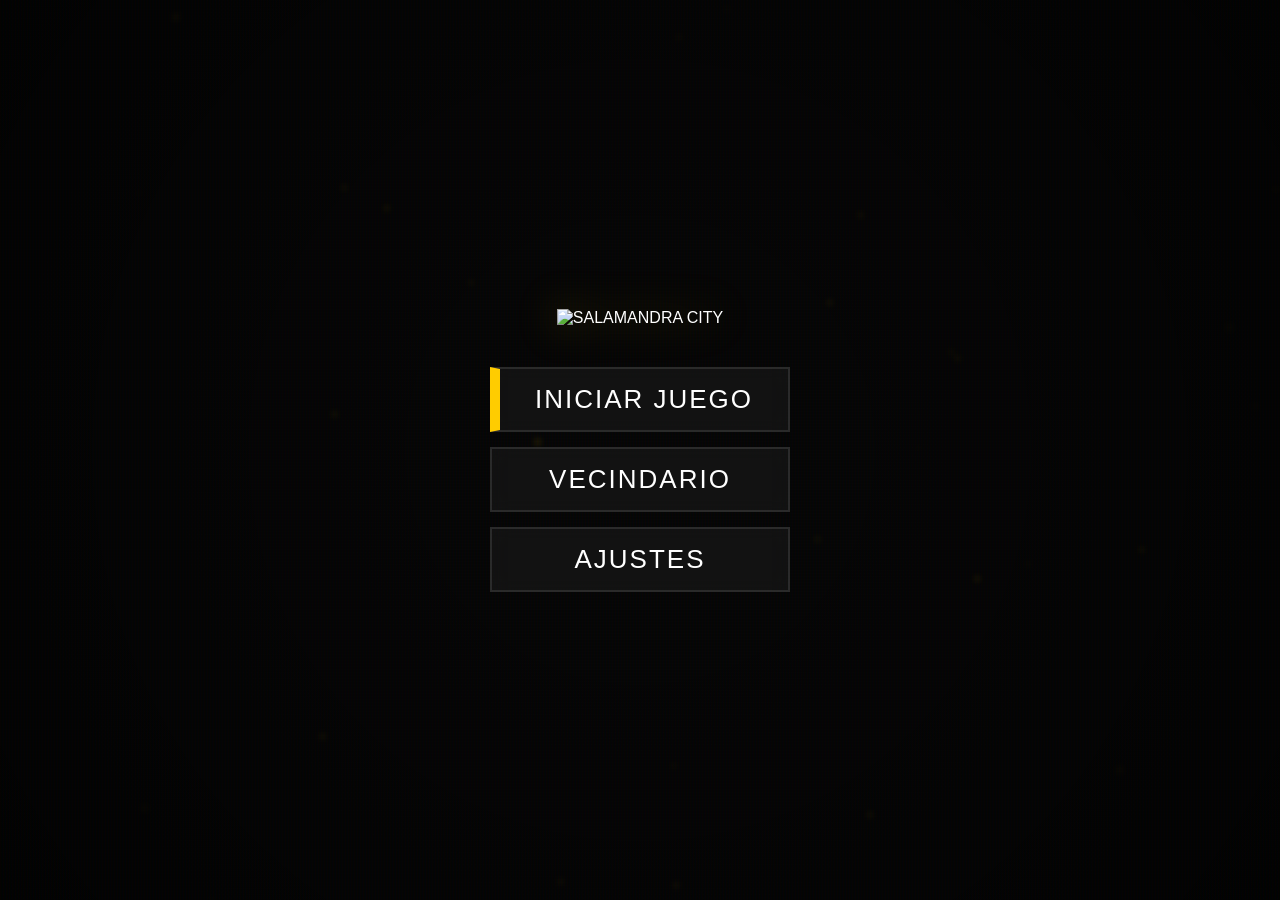
==== index.html @ 75cd7581 "Add files via upload" ====
<!DOCTYPE html>
<html lang="es">
<head>
    <meta charset="UTF-8">
    <meta name="viewport" content="width=device-width, initial-scale=1.0, maximum-scale=1.0, user-scalable=no">
    <title>Salamandra City - Menu Pro</title>
    <link href="https://fonts.cdnfonts.com/css/pricedown" rel="stylesheet">
    <style>
        :root { --accent: #ffcc00; --bg: #050505; --panel: rgba(10, 10, 10, 0.95); }
        * { margin: 0; padding: 0; box-sizing: border-box; outline: none; }

        body {
            background-color: var(--bg);
            height: 100vh;
            display: flex;
            justify-content: center;
            align-items: center;
            overflow: hidden;
            font-family: 'Pricedown', sans-serif;
            color: white;
        }

        /* FONDO DINÁMICO */
        #canvas-bg { position: absolute; top: 0; left: 0; z-index: 1; filter: blur(3px); opacity: 0.4; }
        .overlay { 
            position: absolute; top: 0; left: 0; width: 100%; height: 100%; 
            background: radial-gradient(circle, transparent 20%, rgba(0,0,0,0.8) 100%);
            z-index: 2; pointer-events: none;
        }

        /* CONTENEDOR UI */
        #ui-layer {
            position: relative;
            z-index: 10;
            display: flex;
            flex-direction: column;
            align-items: center;
            text-align: center;
        }

        .logo-box {
            animation: float 4s ease-in-out infinite;
            margin-bottom: 40px;
        }

        .logo-img {
            width: 85vw;
            max-width: 550px;
            filter: drop-shadow(0 0 20px rgba(255, 204, 0, 0.3));
        }

        /* BOTONES */
        .menu-nav { display: flex; flex-direction: column; gap: 15px; width: 300px; }

        .btn-gta {
            background: rgba(255, 255, 255, 0.05);
            color: #fff;
            padding: 15px;
            font-size: 26px;
            border: 2px solid rgba(255, 255, 255, 0.1);
            text-decoration: none;
            transition: 0.2s cubic-bezier(0.175, 0.885, 0.32, 1.275);
            backdrop-filter: blur(10px);
            cursor: pointer;
            letter-spacing: 2px;
            position: relative;
            overflow: hidden;
            text-align: center;
        }

        .btn-gta:hover {
            background: #fff;
            color: #000;
            transform: scale(1.05) skewX(-5deg);
            box-shadow: 0 0 25px rgba(255, 255, 255, 0.4);
        }

        .btn-gta.play { border-left: 10px solid var(--accent); }

        /* VENTANA DE AJUSTES (MODAL) */
        #settings-modal {
            position: fixed;
            top: 0; left: 0; width: 100%; height: 100%;
            background: rgba(0,0,0,0.9);
            z-index: 100;
            display: none; 
            justify-content: center;
            align-items: center;
            backdrop-filter: blur(10px);
        }

        .settings-panel {
            background: var(--panel);
            width: 90%;
            max-width: 400px;
            padding: 30px;
            border: 3px solid var(--accent);
            box-shadow: 0 0 40px rgba(255, 204, 0, 0.2);
            position: relative;
            transform: skewX(-2deg);
        }

        .settings-title { 
            font-size: 35px; 
            color: var(--accent); 
            margin-bottom: 25px; 
            border-bottom: 2px solid var(--accent);
            text-align: left;
        }

        .setting-row {
            display: flex;
            justify-content: space-between;
            align-items: center;
            margin-bottom: 20px;
            font-size: 22px;
        }

        /* SWITCH PARA AJUSTES */
        .switch { position: relative; display: inline-block; width: 50px; height: 26px; }
        .switch input { opacity: 0; width: 0; height: 0; }
        .slider {
            position: absolute; cursor: pointer; top: 0; left: 0; right: 0; bottom: 0;
            background-color: #222; transition: .4s; border: 1px solid #444;
        }
        .slider:before {
            position: absolute; content: ""; height: 18px; width: 18px;
            left: 4px; bottom: 3px; background-color: white; transition: .4s;
        }
        input:checked + .slider { background-color: var(--accent); }
        input:checked + .slider:before { transform: translateX(24px); background-color: black; }

        .btn-save {
            margin-top: 15px;
            padding: 12px;
            background: var(--accent);
            color: black;
            border: none;
            font-family: 'Pricedown', sans-serif;
            font-size: 22px;
            cursor: pointer;
            width: 100%;
            transition: 0.2s;
        }

        .btn-save:hover { background: white; transform: scale(1.02); }

        /* ANIMACIONES Y EFECTOS */
        @keyframes float { 0%, 100% { transform: translateY(0); } 50% { transform: translateY(-15px); } }
        .scanlines {
            position: absolute; top: 0; left: 0; width: 100%; height: 100%;
            background: linear-gradient(rgba(18, 16, 16, 0) 50%, rgba(0, 0, 0, 0.1) 50%), linear-gradient(90deg, rgba(255, 0, 0, 0.03), rgba(0, 255, 0, 0.01), rgba(0, 0, 255, 0.03));
            background-size: 100% 3px, 3px 100%;
            pointer-events: none; z-index: 5;
        }
    </style>
</head>
<body>

    <canvas id="canvas-bg"></canvas>
    <div class="overlay"></div>
    <div class="scanlines"></div>

    <div id="ui-layer">
        <div class="logo-box">
            <img src="recursos/ui/logo.png" alt="SALAMANDRA CITY" class="logo-img">
        </div>

        <nav class="menu-nav">
            <a href="game.html" class="btn-gta play" id="btn-play">INICIAR JUEGO</a>
            <a href="#" class="btn-gta" onclick="alert('Cargando mapa...')">VECINDARIO</a>
            <a href="#" class="btn-gta" id="btn-settings">AJUSTES</a>
        </nav>
    </div>

    <div id="settings-modal">
        <div class="settings-panel">
            <div class="settings-title">CONFIGURACIÓN</div>
            
            <div class="setting-row">
                <span>1ª PERSONA (FPS)</span>
                <label class="switch">
                    <input type="checkbox" id="check-fps">
                    <span class="slider"></span>
                </label>
            </div>

            <div class="setting-row">
                <span>MÚSICA</span>
                <label class="switch">
                    <input type="checkbox" id="check-music">
                    <span class="slider"></span>
                </label>
            </div>

            <div class="setting-row">
                <span>HORIZONTAL</span>
                <label class="switch">
                    <input type="checkbox" id="check-horizontal">
                    <span class="slider"></span>
                </label>
            </div>

            <button class="btn-save" id="btn-save-settings">ACEPTAR</button>
        </div>
    </div>

    <script>
        // --- SONIDO (Efectos de la UI) ---
        const audioCtx = new (window.AudioContext || window.webkitAudioContext)();
        function playBeep(freq, dur, vol) {
            if (audioCtx.state === 'suspended') audioCtx.resume();
            const osc = audioCtx.createOscillator();
            const gain = audioCtx.createGain();
            osc.type = 'sine';
            osc.frequency.setValueAtTime(freq, audioCtx.currentTime);
            gain.gain.setValueAtTime(vol, audioCtx.currentTime);
            gain.gain.exponentialRampToValueAtTime(0.0001, audioCtx.currentTime + dur);
            osc.connect(gain); gain.connect(audioCtx.destination);
            osc.start(); osc.stop(audioCtx.currentTime + dur);
        }

        // --- LÓGICA DE INTERFAZ ---
        const modal = document.getElementById('settings-modal');
        const checkFPS = document.getElementById('check-fps');
        const checkMusic = document.getElementById('check-music');
        const checkHorizontal = document.getElementById('check-horizontal');

        // Cargar preferencias guardadas al iniciar
        checkFPS.checked = localStorage.getItem('fps_mode') === 'true';
        // Si no hay configuración de música, por defecto que esté encendida (true)
        checkMusic.checked = localStorage.getItem('music_on') !== 'false'; 
        checkHorizontal.checked = localStorage.getItem('horizontal_mode') === 'true';

        document.querySelectorAll('.btn-gta').forEach(btn => {
            btn.onmouseenter = () => playBeep(900, 0.05, 0.02);
            
            btn.onclick = (e) => {
                if (btn.id === 'btn-settings') {
                    e.preventDefault();
                    playBeep(1100, 0.1, 0.05);
                    modal.style.display = 'flex';
                    return;
                }

                playBeep(1200, 0.15, 0.1);
                if (btn.id === 'btn-play') {
                    e.preventDefault();
                    setTimeout(() => window.location.href = btn.href, 200);
                }
            };
        });

        // Guardar preferencias al darle "Aceptar"
        document.getElementById('btn-save-settings').onclick = () => {
            playBeep(800, 0.1, 0.05);
            
            // Guardar en el localStorage
            localStorage.setItem('fps_mode', checkFPS.checked);
            localStorage.setItem('music_on', checkMusic.checked);
            localStorage.setItem('horizontal_mode', checkHorizontal.checked);
            
            modal.style.display = 'none';
        };

        // --- FONDO DE PARTÍCULAS ---
        const canvas = document.getElementById('canvas-bg');
        const ctx = canvas.getContext('2d');
        let dots = [];
        canvas.width = window.innerWidth;
        canvas.height = window.innerHeight;
        for(let i=0; i<40; i++) dots.push({x: Math.random()*canvas.width, y: Math.random()*canvas.height, s: Math.random()*2, vx: Math.random()-0.5, vy: Math.random()-0.5});

        function render() {
            ctx.clearRect(0,0,canvas.width, canvas.height);
            ctx.fillStyle = "#ffcc00";
            dots.forEach(d => {
                ctx.beginPath(); ctx.arc(d.x, d.y, d.s, 0, 7); ctx.fill();
                d.x += d.vx; d.y += d.vy;
                if(d.x<0 || d.x>canvas.width) d.vx*=-1;
                if(d.y<0 || d.y>canvas.height) d.vy*=-1;
            });
            requestAnimationFrame(render);
        }
        render();
    </script>
</body>
</html>
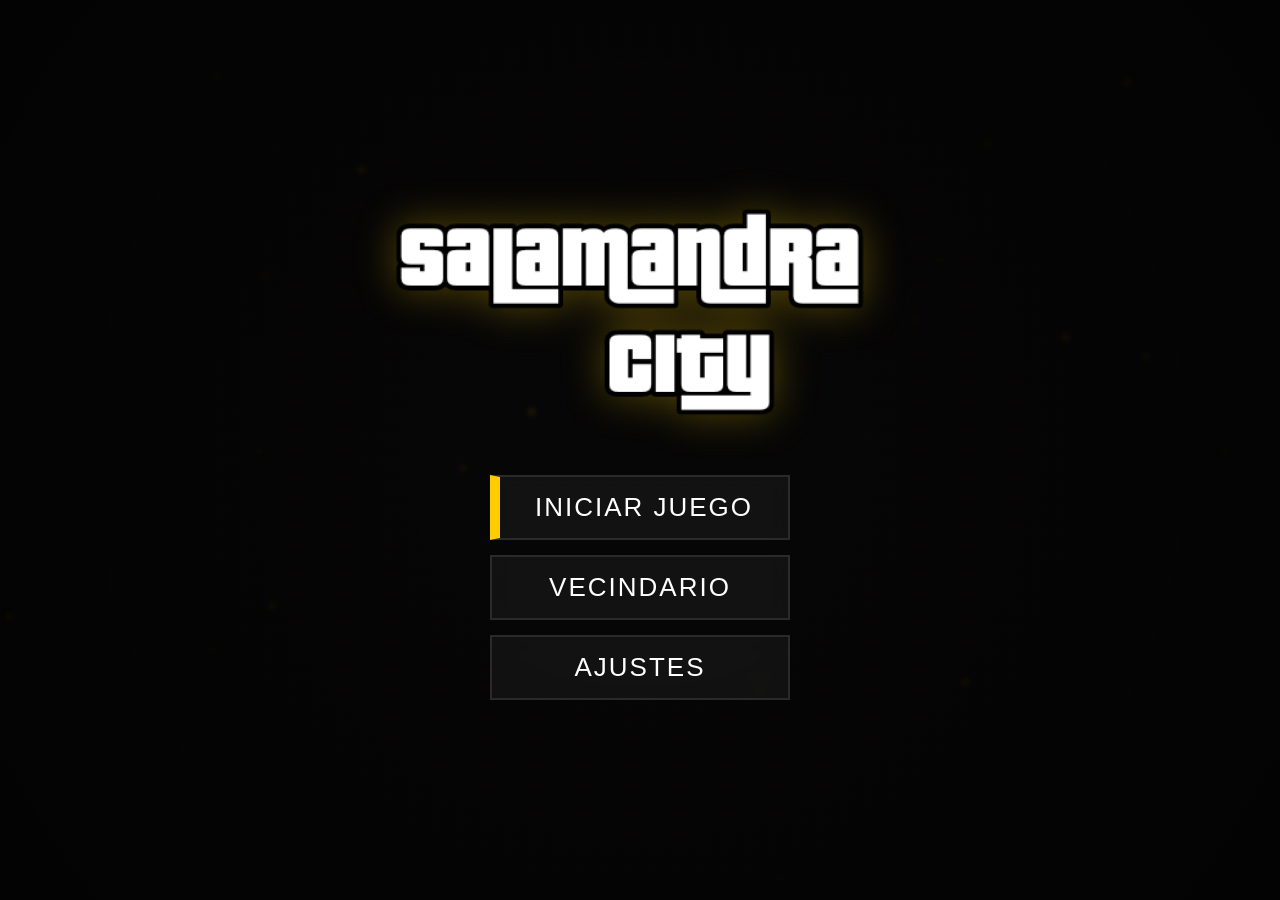
==== commit d31a64fe: "Update index.html" ====
--- a/index.html
+++ b/index.html
@@ -178,6 +178,15 @@
             <div class="settings-title">CONFIGURACIÓN</div>
             
             <div class="setting-row">
+                <span style="letter-spacing: 1px;">VISITAS TOTALES</span>
+                <div style="display: flex; align-items: center; background: #000; padding: 4px 8px; border: 1px solid var(--accent); box-shadow: 0 0 10px rgba(255, 204, 0, 0.2);">
+                    <img src="https://hitwebcounter.com/counter/counter.php?page=21484093&style=0040&nbdigits=5&type=page&initCount=0" 
+                         title="Visitas" alt="Visitas" border="0" 
+                         style="height: 22px; filter: brightness(1.2) drop-shadow(0 0 3px #00ff00);">
+                </div>
+            </div>
+
+            <div class="setting-row">
                 <span>1ª PERSONA (FPS)</span>
                 <label class="switch">
                     <input type="checkbox" id="check-fps">
@@ -228,7 +237,6 @@
 
         // Cargar preferencias guardadas al iniciar
         checkFPS.checked = localStorage.getItem('fps_mode') === 'true';
-        // Si no hay configuración de música, por defecto que esté encendida (true)
         checkMusic.checked = localStorage.getItem('music_on') !== 'false'; 
         checkHorizontal.checked = localStorage.getItem('horizontal_mode') === 'true';
 
@@ -255,7 +263,6 @@
         document.getElementById('btn-save-settings').onclick = () => {
             playBeep(800, 0.1, 0.05);
             
-            // Guardar en el localStorage
             localStorage.setItem('fps_mode', checkFPS.checked);
             localStorage.setItem('music_on', checkMusic.checked);
             localStorage.setItem('horizontal_mode', checkHorizontal.checked);
@@ -286,3 +293,4 @@
     </script>
 </body>
 </html>
+
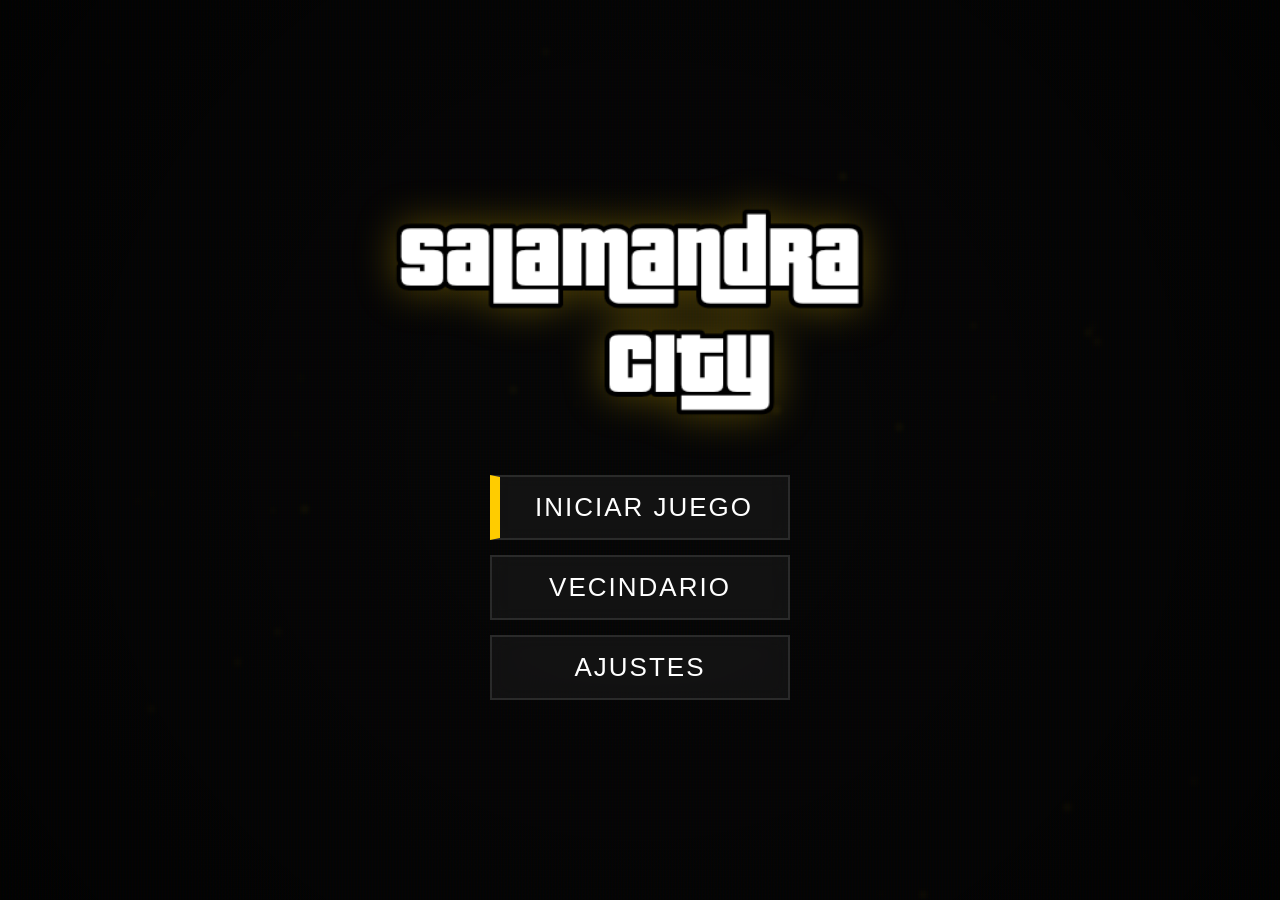
==== commit faf70bde: "Update index.html" ====
--- a/index.html
+++ b/index.html
@@ -5,6 +5,8 @@
     <meta name="viewport" content="width=device-width, initial-scale=1.0, maximum-scale=1.0, user-scalable=no">
     <title>Salamandra City - Menu Pro</title>
     <link href="https://fonts.cdnfonts.com/css/pricedown" rel="stylesheet">
+    <link rel="icon" type="image/png" href="recursos/web/logo.png">
+    
     <style>
         :root { --accent: #ffcc00; --bg: #050505; --panel: rgba(10, 10, 10, 0.95); }
         * { margin: 0; padding: 0; box-sizing: border-box; outline: none; }
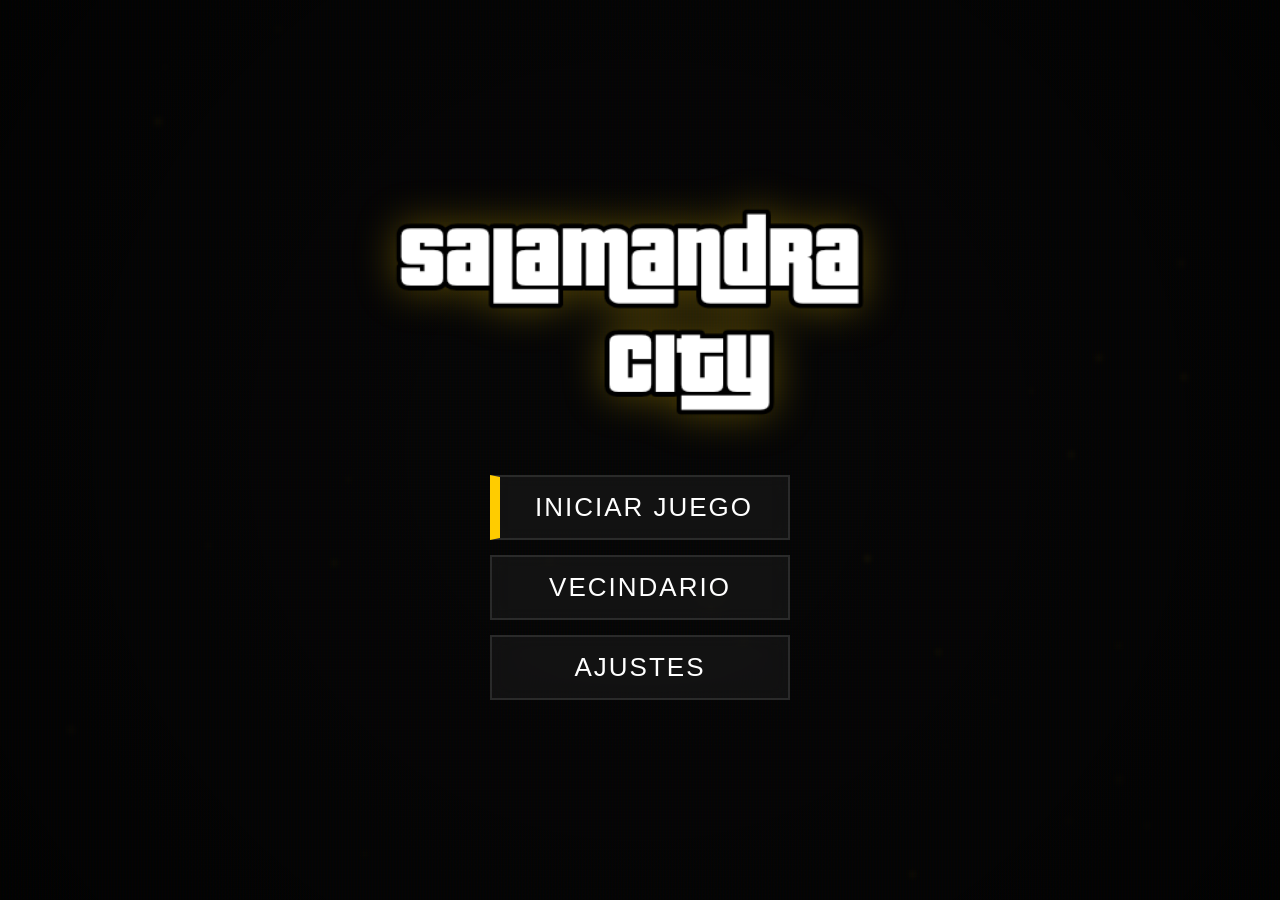
==== commit d3c4fe32: "Actualizar index.html" ====
--- a/index.html
+++ b/index.html
@@ -6,10 +6,20 @@
     <title>Salamandra City - Menu Pro</title>
     <link href="https://fonts.cdnfonts.com/css/pricedown" rel="stylesheet">
     <link rel="icon" type="image/png" href="recursos/web/logo.png">
-    
+
     <style>
-        :root { --accent: #ffcc00; --bg: #050505; --panel: rgba(10, 10, 10, 0.95); }
-        * { margin: 0; padding: 0; box-sizing: border-box; outline: none; }
+        :root {
+            --accent: #ffcc00;
+            --bg: #050505;
+            --panel: rgba(10, 10, 10, 0.95);
+        }
+
+        * {
+            margin: 0;
+            padding: 0;
+            box-sizing: border-box;
+            outline: none;
+        }
 
         body {
             background-color: var(--bg);
@@ -22,15 +32,26 @@
             color: white;
         }
 
-        /* FONDO DINÁMICO */
-        #canvas-bg { position: absolute; top: 0; left: 0; z-index: 1; filter: blur(3px); opacity: 0.4; }
-        .overlay { 
-            position: absolute; top: 0; left: 0; width: 100%; height: 100%; 
-            background: radial-gradient(circle, transparent 20%, rgba(0,0,0,0.8) 100%);
-            z-index: 2; pointer-events: none;
-        }
-
-        /* CONTENEDOR UI */
+        #canvas-bg {
+            position: absolute;
+            top: 0;
+            left: 0;
+            z-index: 1;
+            filter: blur(3px);
+            opacity: 0.4;
+        }
+
+        .overlay {
+            position: absolute;
+            top: 0;
+            left: 0;
+            width: 100%;
+            height: 100%;
+            background: radial-gradient(circle, transparent 20%, rgba(0, 0, 0, 0.8) 100%);
+            z-index: 2;
+            pointer-events: none;
+        }
+
         #ui-layer {
             position: relative;
             z-index: 10;
@@ -51,8 +72,12 @@
             filter: drop-shadow(0 0 20px rgba(255, 204, 0, 0.3));
         }
 
-        /* BOTONES */
-        .menu-nav { display: flex; flex-direction: column; gap: 15px; width: 300px; }
+        .menu-nav {
+            display: flex;
+            flex-direction: column;
+            gap: 15px;
+            width: 300px;
+        }
 
         .btn-gta {
             background: rgba(255, 255, 255, 0.05);
@@ -77,15 +102,19 @@
             box-shadow: 0 0 25px rgba(255, 255, 255, 0.4);
         }
 
-        .btn-gta.play { border-left: 10px solid var(--accent); }
-
-        /* VENTANA DE AJUSTES (MODAL) */
+        .btn-gta.play {
+            border-left: 10px solid var(--accent);
+        }
+
         #settings-modal {
             position: fixed;
-            top: 0; left: 0; width: 100%; height: 100%;
-            background: rgba(0,0,0,0.9);
+            top: 0;
+            left: 0;
+            width: 100%;
+            height: 100%;
+            background: rgba(0, 0, 0, 0.9);
             z-index: 100;
-            display: none; 
+            display: none;
             justify-content: center;
             align-items: center;
             backdrop-filter: blur(10px);
@@ -102,10 +131,10 @@
             transform: skewX(-2deg);
         }
 
-        .settings-title { 
-            font-size: 35px; 
-            color: var(--accent); 
-            margin-bottom: 25px; 
+        .settings-title {
+            font-size: 35px;
+            color: var(--accent);
+            margin-bottom: 25px;
             border-bottom: 2px solid var(--accent);
             text-align: left;
         }
@@ -118,19 +147,50 @@
             font-size: 22px;
         }
 
-        /* SWITCH PARA AJUSTES */
-        .switch { position: relative; display: inline-block; width: 50px; height: 26px; }
-        .switch input { opacity: 0; width: 0; height: 0; }
+        .switch {
+            position: relative;
+            display: inline-block;
+            width: 50px;
+            height: 26px;
+        }
+
+        .switch input {
+            opacity: 0;
+            width: 0;
+            height: 0;
+        }
+
         .slider {
-            position: absolute; cursor: pointer; top: 0; left: 0; right: 0; bottom: 0;
-            background-color: #222; transition: .4s; border: 1px solid #444;
-        }
+            position: absolute;
+            cursor: pointer;
+            top: 0;
+            left: 0;
+            right: 0;
+            bottom: 0;
+            background-color: #222;
+            transition: 0.4s;
+            border: 1px solid #444;
+        }
+
         .slider:before {
-            position: absolute; content: ""; height: 18px; width: 18px;
-            left: 4px; bottom: 3px; background-color: white; transition: .4s;
-        }
-        input:checked + .slider { background-color: var(--accent); }
-        input:checked + .slider:before { transform: translateX(24px); background-color: black; }
+            position: absolute;
+            content: "";
+            height: 18px;
+            width: 18px;
+            left: 4px;
+            bottom: 3px;
+            background-color: white;
+            transition: 0.4s;
+        }
+
+        input:checked + .slider {
+            background-color: var(--accent);
+        }
+
+        input:checked + .slider:before {
+            transform: translateX(24px);
+            background-color: black;
+        }
 
         .btn-save {
             margin-top: 15px;
@@ -145,20 +205,35 @@
             transition: 0.2s;
         }
 
-        .btn-save:hover { background: white; transform: scale(1.02); }
-
-        /* ANIMACIONES Y EFECTOS */
-        @keyframes float { 0%, 100% { transform: translateY(0); } 50% { transform: translateY(-15px); } }
+        .btn-save:hover {
+            background: white;
+            transform: scale(1.02);
+        }
+
+        @keyframes float {
+            0%, 100% {
+                transform: translateY(0);
+            }
+            50% {
+                transform: translateY(-15px);
+            }
+        }
+
         .scanlines {
-            position: absolute; top: 0; left: 0; width: 100%; height: 100%;
-            background: linear-gradient(rgba(18, 16, 16, 0) 50%, rgba(0, 0, 0, 0.1) 50%), linear-gradient(90deg, rgba(255, 0, 0, 0.03), rgba(0, 255, 0, 0.01), rgba(0, 0, 255, 0.03));
+            position: absolute;
+            top: 0;
+            left: 0;
+            width: 100%;
+            height: 100%;
+            background: linear-gradient(rgba(18, 16, 16, 0) 50%, rgba(0, 0, 0, 0.1) 50%),
+                        linear-gradient(90deg, rgba(255, 0, 0, 0.03), rgba(0, 255, 0, 0.01), rgba(0, 0, 255, 0.03));
             background-size: 100% 3px, 3px 100%;
-            pointer-events: none; z-index: 5;
+            pointer-events: none;
+            z-index: 5;
         }
     </style>
 </head>
 <body>
-
     <canvas id="canvas-bg"></canvas>
     <div class="overlay"></div>
     <div class="scanlines"></div>
@@ -178,13 +253,11 @@
     <div id="settings-modal">
         <div class="settings-panel">
             <div class="settings-title">CONFIGURACIÓN</div>
-            
+
             <div class="setting-row">
                 <span style="letter-spacing: 1px;">VISITAS TOTALES</span>
                 <div style="display: flex; align-items: center; background: #000; padding: 4px 8px; border: 1px solid var(--accent); box-shadow: 0 0 10px rgba(255, 204, 0, 0.2);">
-                    <img src="https://hitwebcounter.com/counter/counter.php?page=21484093&style=0040&nbdigits=5&type=page&initCount=0" 
-                         title="Visitas" alt="Visitas" border="0" 
-                         style="height: 22px; filter: brightness(1.2) drop-shadow(0 0 3px #00ff00);">
+                    <img src="https://hitwebcounter.com/counter/counter.php?page=21484093&style=0040&nbdigits=5&type=page&initCount=0" title="Visitas" alt="Visitas" border="0" style="height: 22px; filter: brightness(1.2) drop-shadow(0 0 3px #00ff00);">
                 </div>
             </div>
 
@@ -217,35 +290,37 @@
     </div>
 
     <script>
-        // --- SONIDO (Efectos de la UI) ---
         const audioCtx = new (window.AudioContext || window.webkitAudioContext)();
+
         function playBeep(freq, dur, vol) {
             if (audioCtx.state === 'suspended') audioCtx.resume();
             const osc = audioCtx.createOscillator();
             const gain = audioCtx.createGain();
+
             osc.type = 'sine';
             osc.frequency.setValueAtTime(freq, audioCtx.currentTime);
             gain.gain.setValueAtTime(vol, audioCtx.currentTime);
             gain.gain.exponentialRampToValueAtTime(0.0001, audioCtx.currentTime + dur);
-            osc.connect(gain); gain.connect(audioCtx.destination);
-            osc.start(); osc.stop(audioCtx.currentTime + dur);
-        }
-
-        // --- LÓGICA DE INTERFAZ ---
+
+            osc.connect(gain);
+            gain.connect(audioCtx.destination);
+            osc.start();
+            osc.stop(audioCtx.currentTime + dur);
+        }
+
         const modal = document.getElementById('settings-modal');
         const checkFPS = document.getElementById('check-fps');
         const checkMusic = document.getElementById('check-music');
         const checkHorizontal = document.getElementById('check-horizontal');
 
-        // Cargar preferencias guardadas al iniciar
         checkFPS.checked = localStorage.getItem('fps_mode') === 'true';
-        checkMusic.checked = localStorage.getItem('music_on') !== 'false'; 
+        checkMusic.checked = localStorage.getItem('music_on') !== 'false';
         checkHorizontal.checked = localStorage.getItem('horizontal_mode') === 'true';
 
         document.querySelectorAll('.btn-gta').forEach(btn => {
             btn.onmouseenter = () => playBeep(900, 0.05, 0.02);
-            
-            btn.onclick = (e) => {
+
+            btn.onclick = e => {
                 if (btn.id === 'btn-settings') {
                     e.preventDefault();
                     playBeep(1100, 0.1, 0.05);
@@ -254,6 +329,7 @@
                 }
 
                 playBeep(1200, 0.15, 0.1);
+
                 if (btn.id === 'btn-play') {
                     e.preventDefault();
                     setTimeout(() => window.location.href = btn.href, 200);
@@ -261,38 +337,53 @@
             };
         });
 
-        // Guardar preferencias al darle "Aceptar"
         document.getElementById('btn-save-settings').onclick = () => {
             playBeep(800, 0.1, 0.05);
-            
+
             localStorage.setItem('fps_mode', checkFPS.checked);
             localStorage.setItem('music_on', checkMusic.checked);
             localStorage.setItem('horizontal_mode', checkHorizontal.checked);
-            
+
             modal.style.display = 'none';
         };
 
-        // --- FONDO DE PARTÍCULAS ---
         const canvas = document.getElementById('canvas-bg');
         const ctx = canvas.getContext('2d');
         let dots = [];
+
         canvas.width = window.innerWidth;
         canvas.height = window.innerHeight;
-        for(let i=0; i<40; i++) dots.push({x: Math.random()*canvas.width, y: Math.random()*canvas.height, s: Math.random()*2, vx: Math.random()-0.5, vy: Math.random()-0.5});
+
+        for (let i = 0; i < 40; i++) {
+            dots.push({
+                x: Math.random() * canvas.width,
+                y: Math.random() * canvas.height,
+                s: Math.random() * 2,
+                vx: Math.random() - 0.5,
+                vy: Math.random() - 0.5
+            });
+        }
 
         function render() {
-            ctx.clearRect(0,0,canvas.width, canvas.height);
+            ctx.clearRect(0, 0, canvas.width, canvas.height);
             ctx.fillStyle = "#ffcc00";
+
             dots.forEach(d => {
-                ctx.beginPath(); ctx.arc(d.x, d.y, d.s, 0, 7); ctx.fill();
-                d.x += d.vx; d.y += d.vy;
-                if(d.x<0 || d.x>canvas.width) d.vx*=-1;
-                if(d.y<0 || d.y>canvas.height) d.vy*=-1;
+                ctx.beginPath();
+                ctx.arc(d.x, d.y, d.s, 0, 7);
+                ctx.fill();
+
+                d.x += d.vx;
+                d.y += d.vy;
+
+                if (d.x < 0 || d.x > canvas.width) d.vx *= -1;
+                if (d.y < 0 || d.y > canvas.height) d.vy *= -1;
             });
+
             requestAnimationFrame(render);
         }
+
         render();
     </script>
 </body>
-</html>
-
+</html>
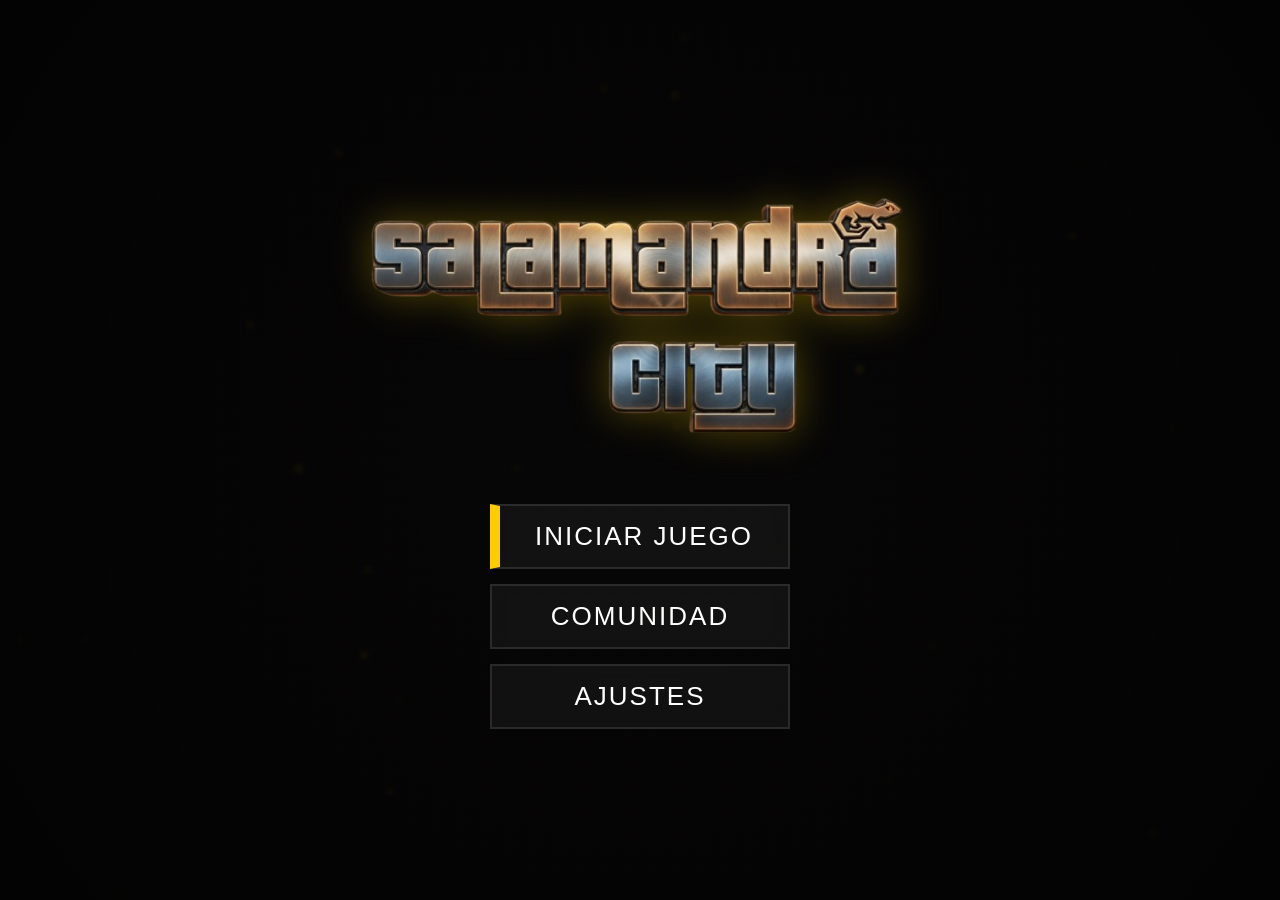
==== commit 85b6df10: "Update index.html" ====
--- a/index.html
+++ b/index.html
@@ -245,7 +245,7 @@
 
         <nav class="menu-nav">
             <a href="game.html" class="btn-gta play" id="btn-play">INICIAR JUEGO</a>
-            <a href="#" class="btn-gta" onclick="alert('Cargando mapa...')">VECINDARIO</a>
+            <a href="Comunity/Comunity.html" class="btn-gta" id="btn-community">COMUNIDAD</a>
             <a href="#" class="btn-gta" id="btn-settings">AJUSTES</a>
         </nav>
     </div>
@@ -330,7 +330,8 @@
 
                 playBeep(1200, 0.15, 0.1);
 
-                if (btn.id === 'btn-play') {
+                // Aquí incluí btn-community para que espere el sonido igual que btn-play
+                if (btn.id === 'btn-play' || btn.id === 'btn-community') {
                     e.preventDefault();
                     setTimeout(() => window.location.href = btn.href, 200);
                 }
@@ -386,4 +387,4 @@
         render();
     </script>
 </body>
-</html>+</html>
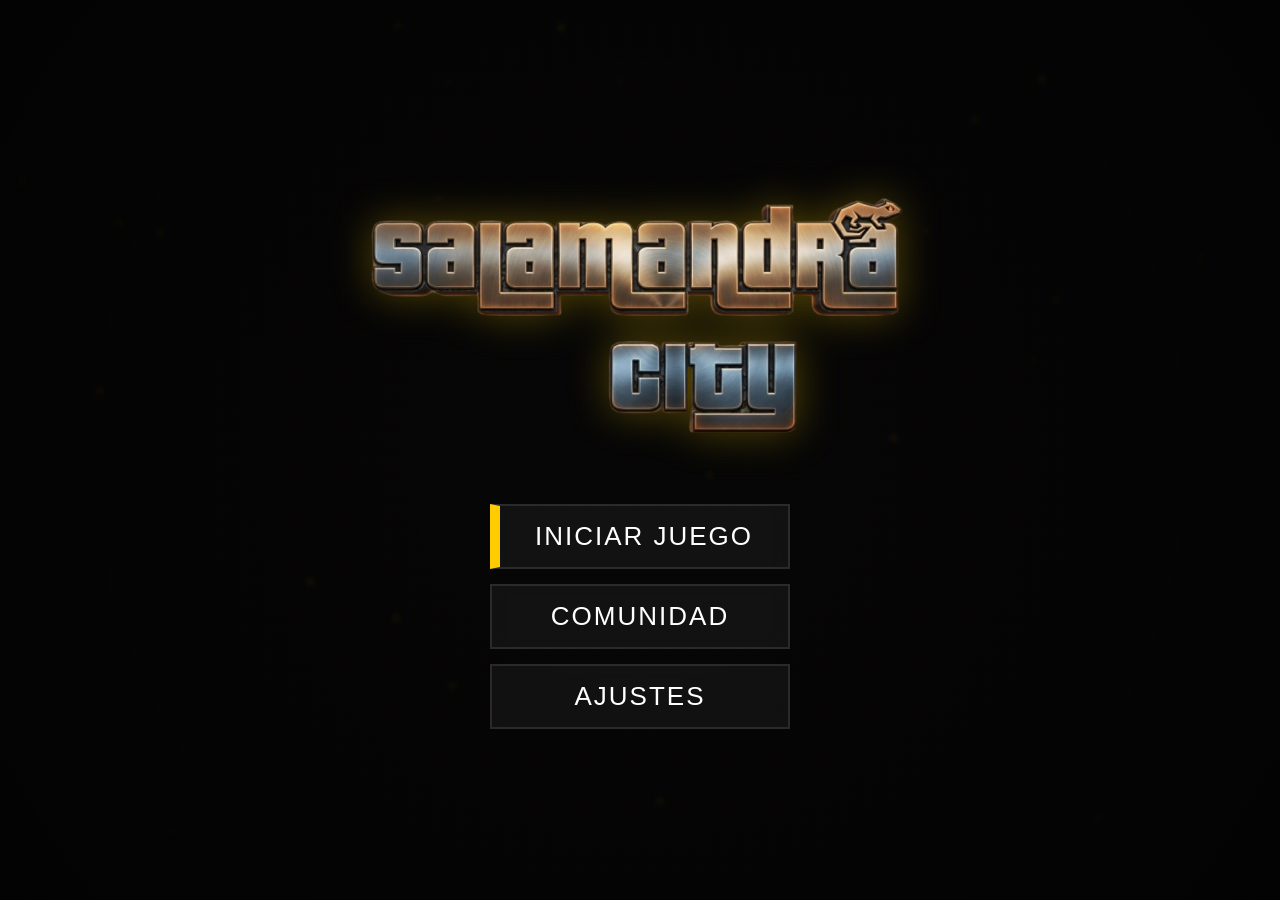
==== commit e8c7c436: "Update index.html" ====
--- a/index.html
+++ b/index.html
@@ -262,14 +262,6 @@
             </div>
 
             <div class="setting-row">
-                <span>1ª PERSONA (FPS)</span>
-                <label class="switch">
-                    <input type="checkbox" id="check-fps">
-                    <span class="slider"></span>
-                </label>
-            </div>
-
-            <div class="setting-row">
                 <span>MÚSICA</span>
                 <label class="switch">
                     <input type="checkbox" id="check-music">
@@ -309,11 +301,9 @@
         }
 
         const modal = document.getElementById('settings-modal');
-        const checkFPS = document.getElementById('check-fps');
         const checkMusic = document.getElementById('check-music');
         const checkHorizontal = document.getElementById('check-horizontal');
 
-        checkFPS.checked = localStorage.getItem('fps_mode') === 'true';
         checkMusic.checked = localStorage.getItem('music_on') !== 'false';
         checkHorizontal.checked = localStorage.getItem('horizontal_mode') === 'true';
 
@@ -330,7 +320,6 @@
 
                 playBeep(1200, 0.15, 0.1);
 
-                // Aquí incluí btn-community para que espere el sonido igual que btn-play
                 if (btn.id === 'btn-play' || btn.id === 'btn-community') {
                     e.preventDefault();
                     setTimeout(() => window.location.href = btn.href, 200);
@@ -341,7 +330,6 @@
         document.getElementById('btn-save-settings').onclick = () => {
             playBeep(800, 0.1, 0.05);
 
-            localStorage.setItem('fps_mode', checkFPS.checked);
             localStorage.setItem('music_on', checkMusic.checked);
             localStorage.setItem('horizontal_mode', checkHorizontal.checked);
 
@@ -387,4 +375,5 @@
         render();
     </script>
 </body>
-</html>
+    </html>
+    
